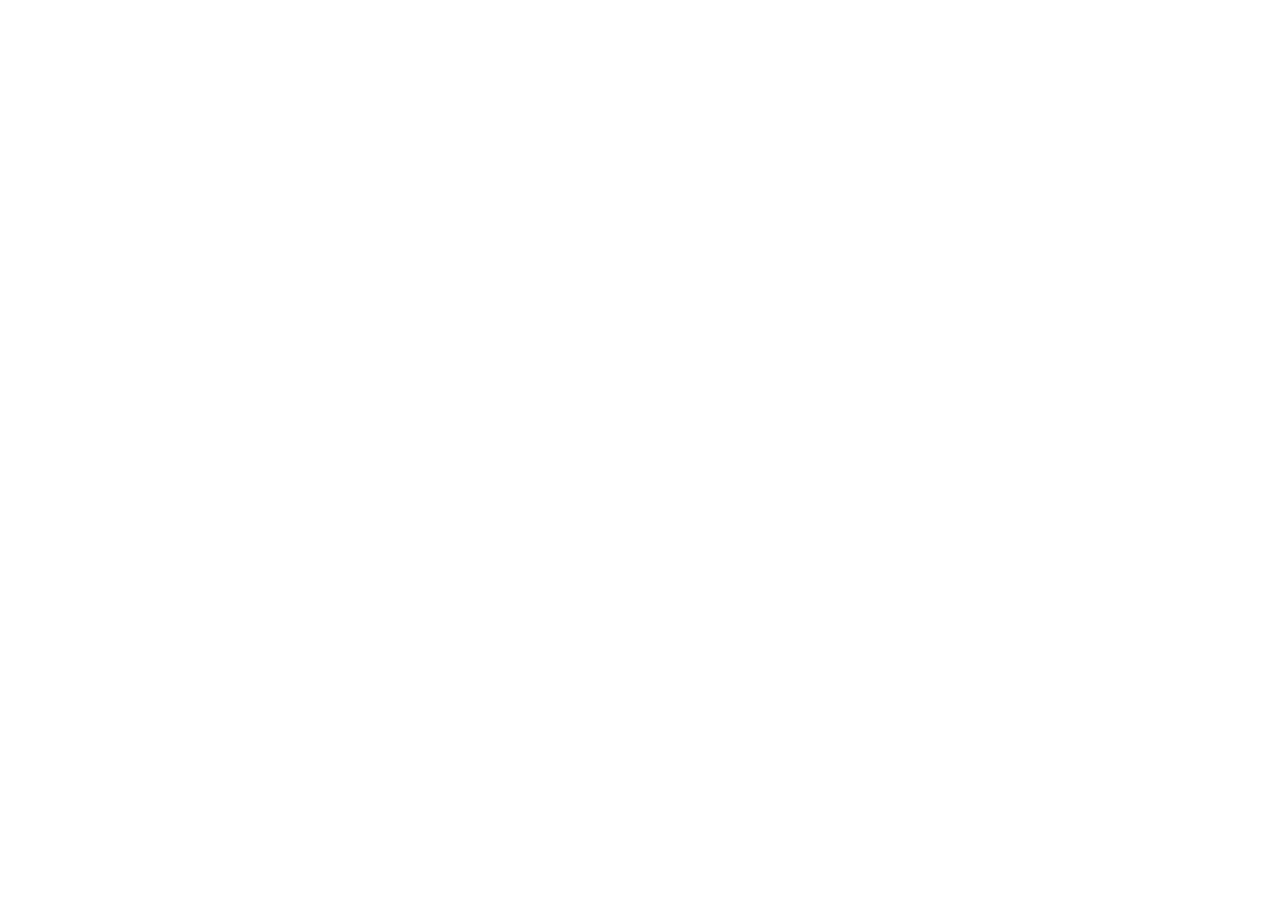
==== commissions.html @ 0de0177c "Added new folders" ====
<!DOCTYPE html>
<html lang="en">
<head>
    <meta charset="UTF-8">
    <meta name="viewport" content="width=device-width, initial-scale=1.0">
    <title>BloodyBecauseYes Commissions</title>
</head>
<body>
    
</body>
</html>
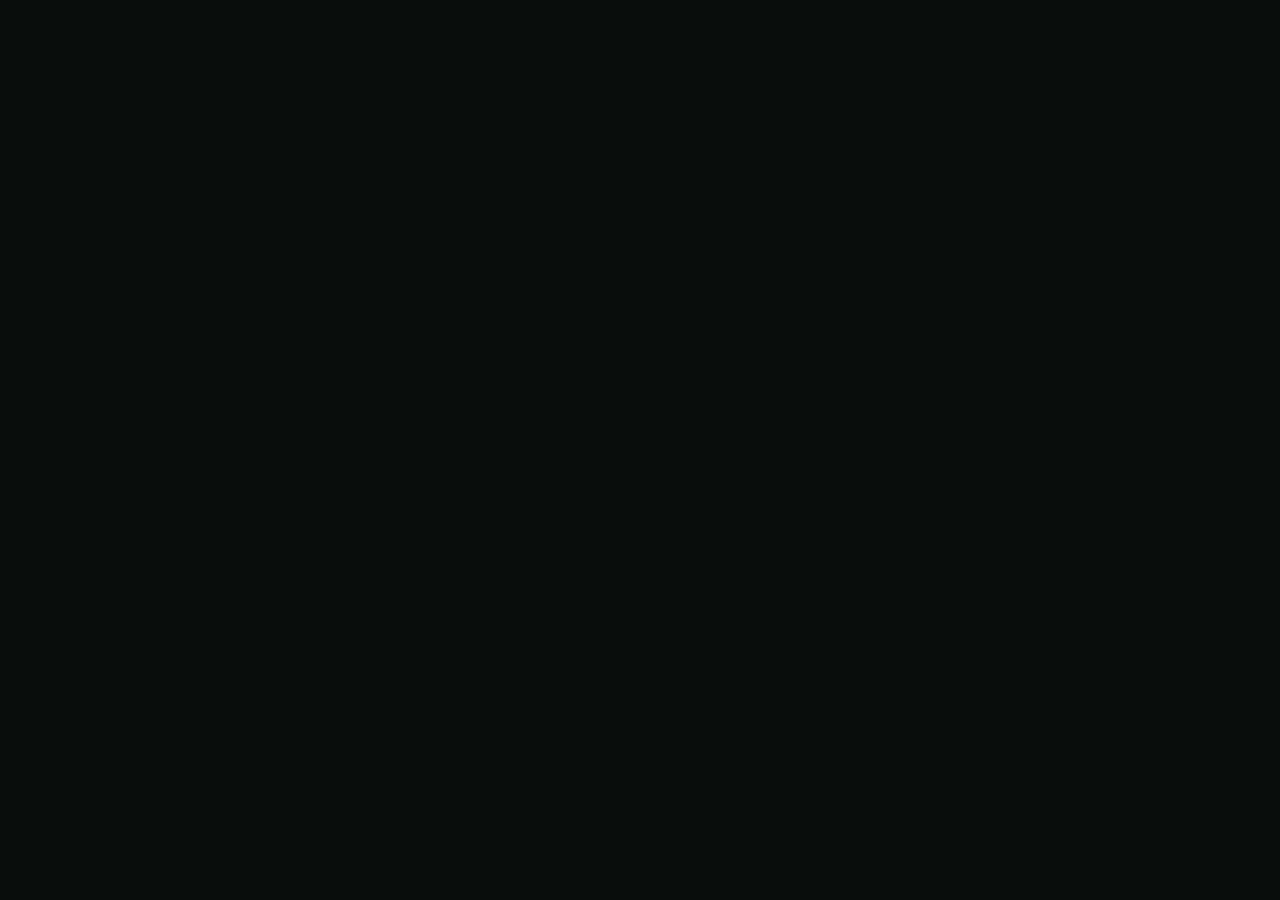
==== commit 8b114502: "Update commissions.html" ====
--- a/commissions.html
+++ b/commissions.html
@@ -1,6 +1,7 @@
 <!DOCTYPE html>
 <html lang="en">
 <head>
+    <link rel="stylesheet" href="styles/style.css">
     <meta charset="UTF-8">
     <meta name="viewport" content="width=device-width, initial-scale=1.0">
     <title>BloodyBecauseYes Commissions</title>
--- a/styles/style.css
+++ b/styles/style.css
@@ -0,0 +1,151 @@
+.gloria-hallelujah-regular {
+    font-family: "Gloria Hallelujah", cursive;
+    font-weight: 400;
+    font-style: normal;
+}
+
+.montserrat-regular> {
+    font-family: "Montserrat", sans-serif;
+    font-optical-sizing: auto;
+    font-weight: 400;
+    font-style: normal;
+}
+
+* {
+    font-family: "Montserrat";
+    color: white;
+}
+
+header {
+    background-color: #1db180;
+    display: grid;
+    grid-template-columns: 1fr 1fr;
+    grid-template-rows: 1fr 1fr;
+}
+
+.logo {
+    max-width: 80px;
+    max-height: 80px;
+}
+
+header h1 {
+    justify-self: right;
+    margin-right: 20px;
+    font-family: "Gloria Hallelujah";
+}
+
+nav {
+    grid-row: 2/3;
+    grid-column: 1/3;
+    justify-self: center;
+    display: flex;
+    min-width: 100%;
+    max-width: 1000px;
+    justify-content: space-evenly;
+    align-items: center;
+}
+
+a {
+    font-family: "Montserrat";
+    font-size: 1.3em;
+}
+
+body {
+    max-width: 1200px;
+    margin: auto;
+    background-color: #080e0c;
+}
+
+#intro {
+    margin-top: 75px;
+    display: grid;
+    grid-template-columns: 1fr 1fr 1fr 1fr;
+    grid-template-rows: 250px 300px 150px;
+    justify-content: center;
+    align-content: center;
+    text-align: center;
+}
+
+h2 {
+    grid-column: 2/3;
+    margin-bottom: 0px;
+    font-size: 3em;
+    font-family: "Gloria Hallelujah";
+}
+
+#intro p {
+    grid-column: 1/4;
+}
+
+#intro img {
+    grid-column: 4/5;
+    max-height: 500px;
+    grid-row: 1/4;
+}
+
+section {
+    width: 80%;
+    margin: 0 auto;
+    margin-bottom: 30px;
+    display: grid;
+    grid-template-columns: 1fr 1fr 1fr;
+    align-content: center;
+    grid-template-rows: 1fr 1.5fr 1.5fr;
+    place-items: center;
+    gap: 30px;
+    background-color: #1db180;
+    padding: 2%;
+    text-align: center;
+}
+
+section a {
+    font-family: "Gloria Hallelujah";
+    font-size: 2em;
+}
+
+section p {
+    font-size: 1.5em;
+}
+
+section img {
+   max-width: 100%;
+   grid-row: 1/4;
+}
+
+.top-piece img {
+    grid-column: 1/2;
+}
+
+.top-piece a{
+    grid-row: 1/2;
+    grid-column: 2/4;
+}
+
+.top-piece p {
+    grid-row: 2/4;
+    grid-column: 2/4;
+}
+
+.bottom-piece img {
+    grid-column: 3/4;
+}
+
+.bottom-piece a{
+    grid-row: 1/2;
+    grid-column: 1/3;
+}
+
+.bottom-piece p {
+    grid-row: 2/4;
+    grid-column: 1/3;
+}
+
+footer {
+    display: flex;
+    align-content: center;
+}
+
+footer h3 {
+    color: lightgrey;
+    font-weight: 50;
+}
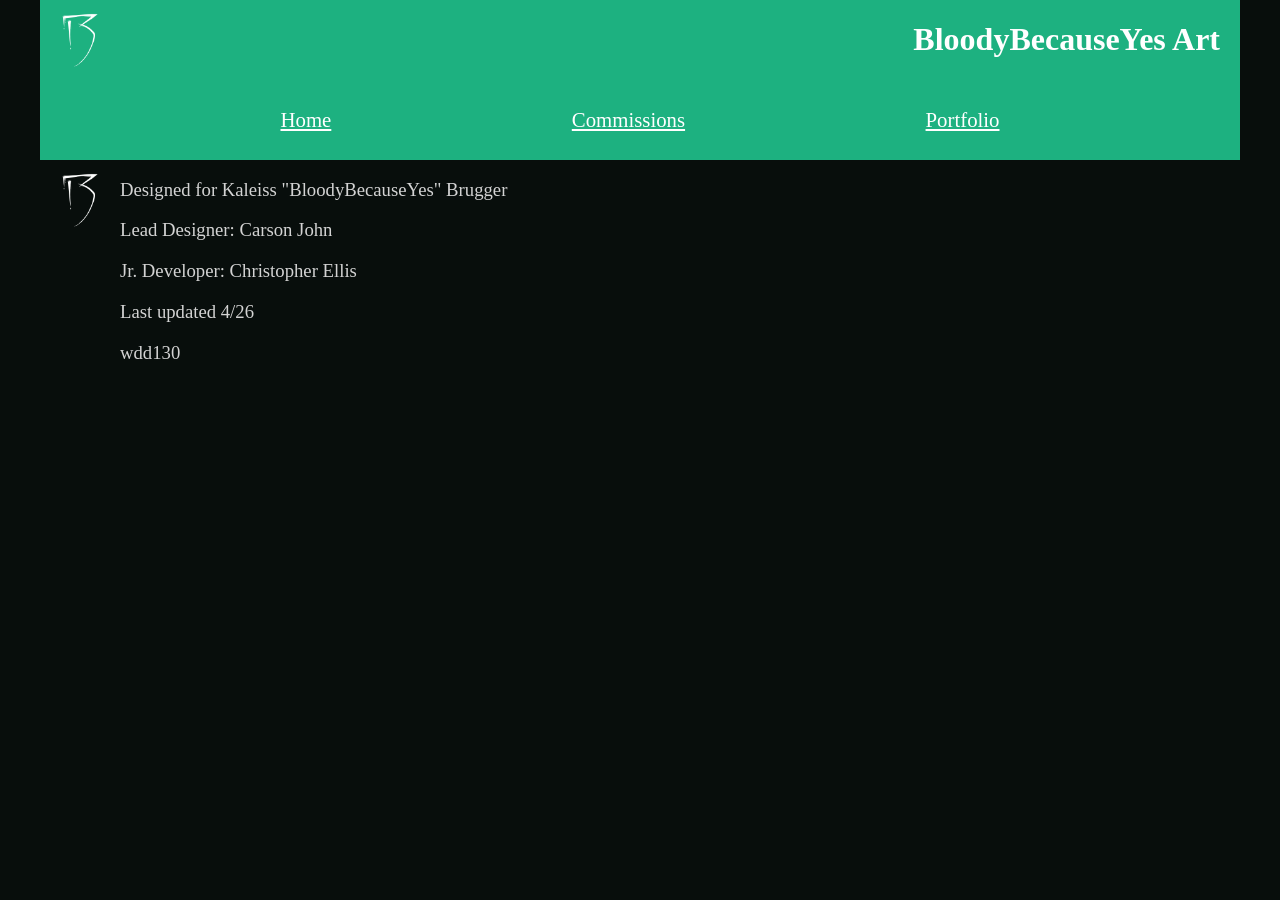
==== commit dfb321ae: "Update commissions.html worked on updating things" ====
--- a/commissions.html
+++ b/commissions.html
@@ -1,12 +1,34 @@
 <!DOCTYPE html>
 <html lang="en">
-<head>
+    <head>
     <link rel="stylesheet" href="styles/style.css">
     <meta charset="UTF-8">
     <meta name="viewport" content="width=device-width, initial-scale=1.0">
     <title>BloodyBecauseYes Commissions</title>
+    <link rel="preconnect" href="https://fonts.googleapis.com">
+    <link rel="preconnect" href="https://fonts.gstatic.com" crossorigin>
+    <link href="https://fonts.googleapis.com/css2?family=Gloria+Hallelujah&family=Montserrat:ital,wght@0,100..900;1,100..900&display=swap" rel="stylesheet">
 </head>
+<header>
+    <img class="logo" src="images/b_sig_white.png" alt="Bloody logo">
+    <h1>BloodyBecauseYes Art</h1>
+    <nav>
+        <a href="index.html">Home</a>
+        <a href="commissions.html">Commissions</a>
+        <a href="portfolio.html">Portfolio</a>
+    </nav>
+</header>
 <body>
     
 </body>
+<footer>
+    <img class="logo" src="images/b_sig_white.png" alt="Bloody Logo">
+    <div>
+        <h3>Designed for Kaleiss "BloodyBecauseYes" Brugger</h3>
+        <h3>Lead Designer: Carson John</h3>
+        <h3>Jr. Developer: Christopher Ellis</h3>
+        <h3>Last updated 4/26</h3>
+        <h3>wdd130</h3>
+    </div>
+</footer>
 </html>
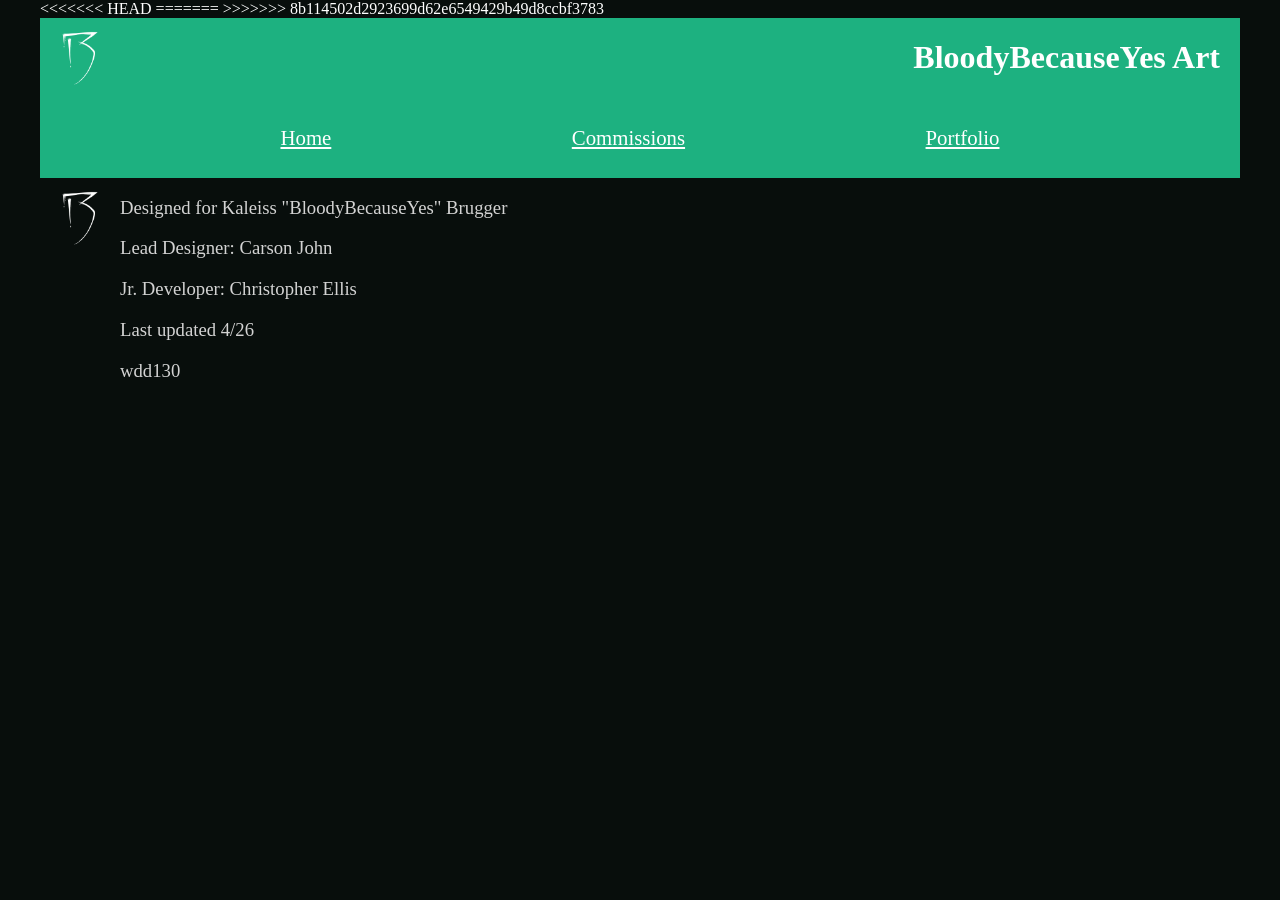
==== commit 8cd6aa3a: "Update commissions.html made page" ====
--- a/commissions.html
+++ b/commissions.html
@@ -1,6 +1,10 @@
 <!DOCTYPE html>
 <html lang="en">
+<<<<<<< HEAD
     <head>
+=======
+<head>
+>>>>>>> 8b114502d2923699d62e6549429b49d8ccbf3783
     <link rel="stylesheet" href="styles/style.css">
     <meta charset="UTF-8">
     <meta name="viewport" content="width=device-width, initial-scale=1.0">
